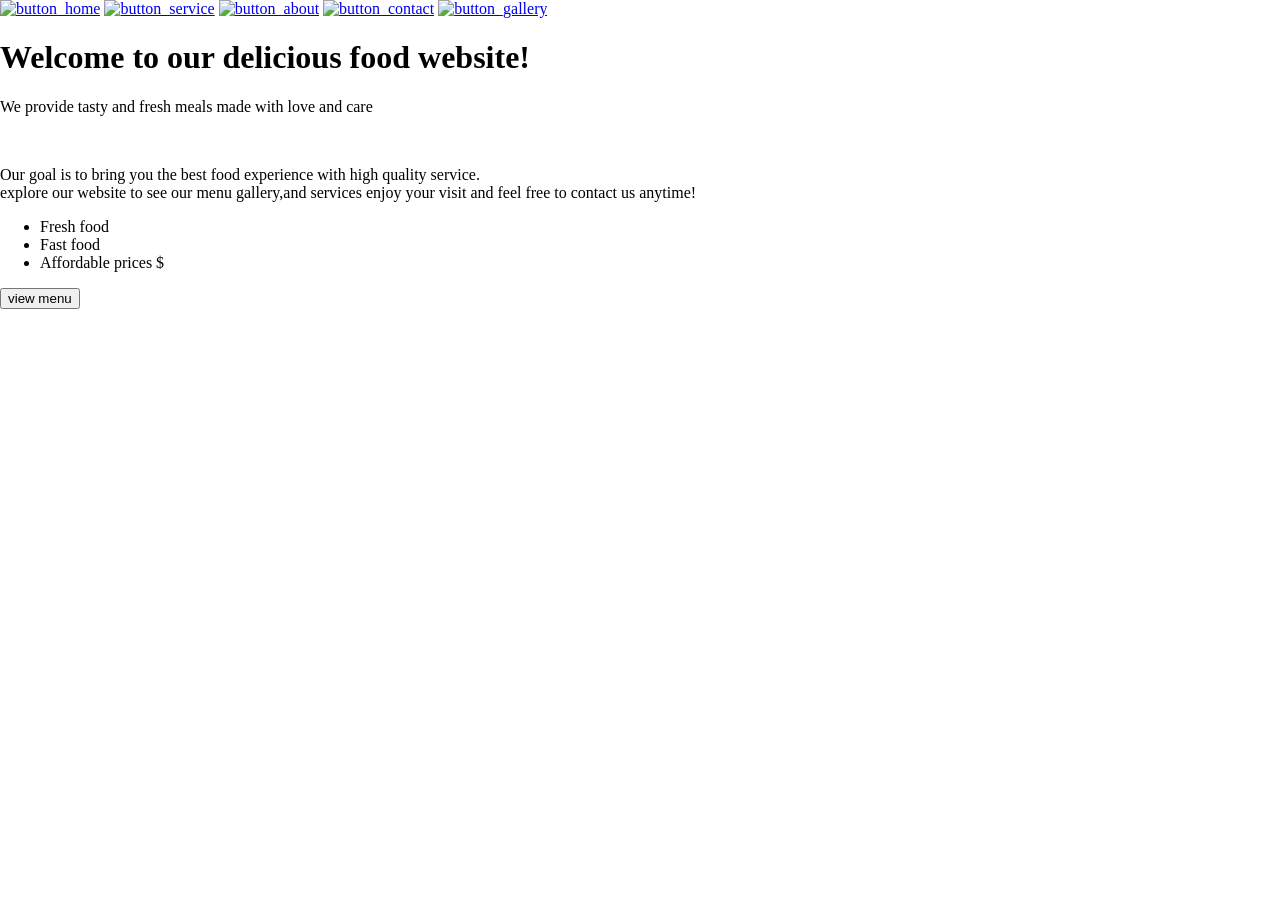
==== index.html @ c9911463 "initial commit" ====
<!DOCTYPE html>
<html lang="en">

<head>
    <style>
        body {
            margin: 0;
            height: 100vh;
            background-image: url(image/photo-1565299624946-b28f40a0ae38.avif);
            background-repeat: no-repeat;
            background-size: cover;
            background-position: center;
            background-attachment: fixed;
        }

        .menu-button:hover {
            background-color: crimson;
            transform: scale(1.2);
            transition: 0.5s;
            cursor: pointer;

        }
    </style>
    <link rel="stylesheet" href="style.css">
    <meta charset="UTF-8">
    <meta name="viewport" content="width=device-width, initial-scale=1.0">
    <title>delicious bites</title>
</head>

<body>
    <div class="nav">
        <a href="index.html"><img src="image/button_home.png" alt="button_home"></a>
        <a href="services.html"><img src="image/button_service.png" alt="button_service"></a>
        <a href="about.html"><img src="image/button_about.png" alt="button_about"></a>
        <a href="contact.html"><img src="image/button_contact.png" alt="button_contact"></a>
        <a href="gallery.html"><img src="image/button_gallery.png" alt="button_gallery"></a>
    </div>
    <div class="box">
        <P>
        <h1>Welcome to our delicious food website!</h1>
        We provide tasty and fresh meals made with love and care </p><br>
        <p>Our goal is to bring you the best food experience with high quality service.
            <br> explore our website to see our menu gallery,and services
            enjoy your visit and feel free to contact us anytime!
        </p>
        <ul>
            <li>Fresh food</li>
            <li>Fast food</li>
            <li>Affordable prices $</li>
        </ul>
    </div>
    <div>
        <a href="gallery.html" style="text-decoration: none;" target="_blank"><button class="menu-button"> view menu</button></a>

    </div>
</body>

</html>
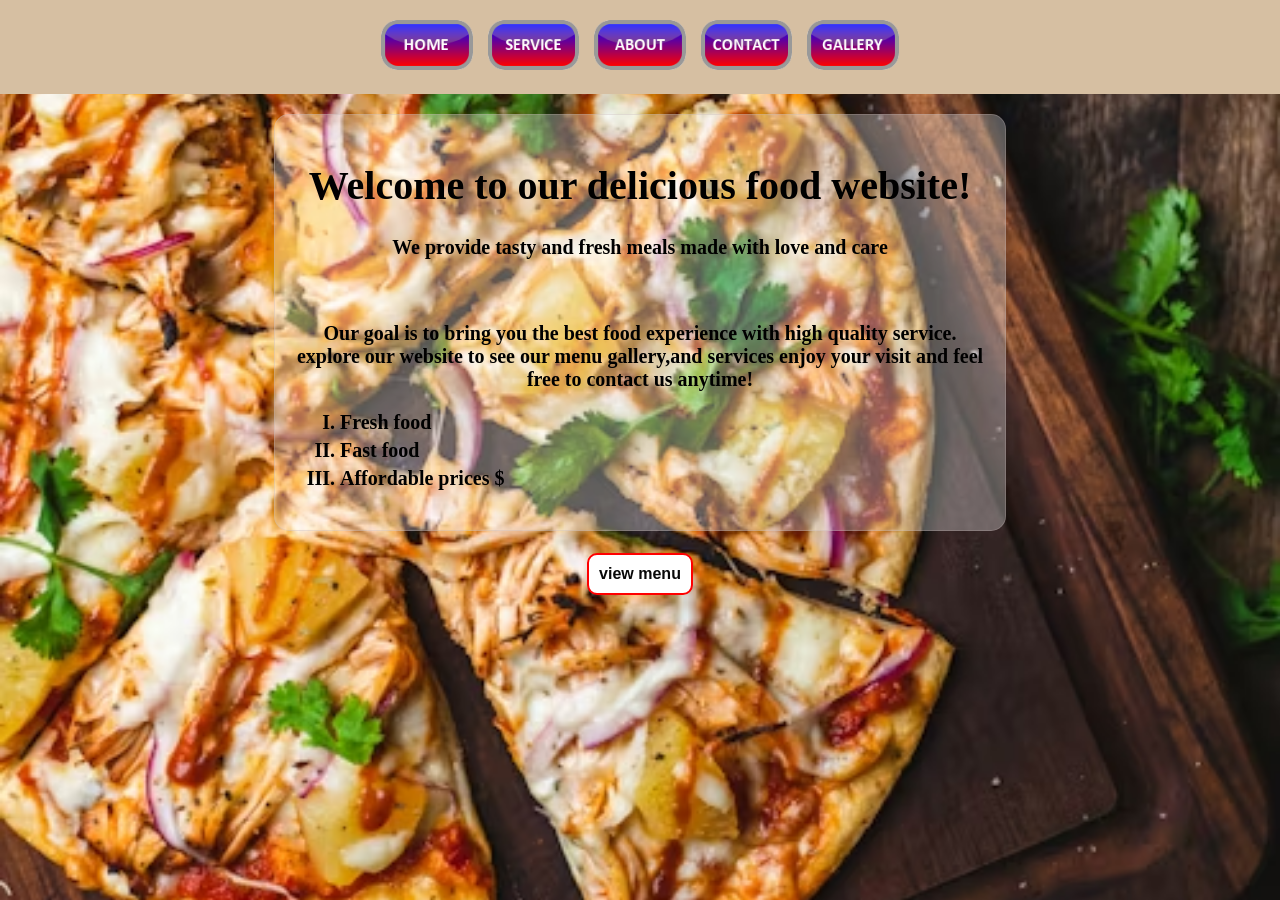
==== commit b9b9efd2: "change style and text" ====
--- a/index.html
+++ b/index.html
@@ -16,7 +16,7 @@
         .menu-button:hover {
             background-color: crimson;
             transform: scale(1.2);
-            transition: 0.5s;
+            transition: 0.6s;
             cursor: pointer;
 
         }
@@ -43,11 +43,11 @@
             <br> explore our website to see our menu gallery,and services
             enjoy your visit and feel free to contact us anytime!
         </p>
-        <ul>
+        <ol style="list-style: upper-roman; text-align: left; ">
             <li>Fresh food</li>
             <li>Fast food</li>
             <li>Affordable prices $</li>
-        </ul>
+        </ol>
     </div>
     <div>
         <a href="gallery.html" style="text-decoration: none;" target="_blank"><button class="menu-button"> view menu</button></a>
--- a/style.css
+++ b/style.css
@@ -0,0 +1,96 @@
+.nav {
+    display: flex;
+    justify-content: center;
+    gap: 15px;
+    padding: 20px;
+    background-color: rgb(214, 191, 162);
+
+}
+
+.nav img {
+    height: 50px;
+    cursor: pointer;
+}
+
+body {
+    text-align: center;
+    color: black;
+
+}
+
+ul {
+    padding: 0;
+
+}
+
+.box {
+    font-size: 20px;
+    font-weight: bold;
+    width: 690px;
+    padding: 20px;
+    border: 1px solid rgba(190, 173, 173, 0.3);
+    border-radius: 15px;
+    text-align: center;
+    margin: 20px auto;
+    background-color: rgba(255, 255, 255, 0.3);
+    backdrop-filter: 10px;
+    font-weight: bold;
+}
+
+ul {
+    margin: 0;
+    padding: 2px 0;
+    list-style: none;
+}
+
+li {
+    margin: 5px;
+}
+
+button {
+    background-color: white;
+    color: rgb(8, 8, 8);
+    font-size: medium;
+    border-radius: 10px;
+    border: red 2px solid;
+    padding: 10px;
+    font-weight: bold;
+    margin: 2px;
+
+}
+
+.gallery {
+    display: grid;
+    grid-template-columns: repeat(4, 1fr);
+    gap: 10px;
+    margin: 20px;
+}
+
+.gallery img {
+    width: 100%;
+    height: 290px;
+    object-fit: cover;
+    border-radius: 15px;
+
+}
+
+ul h2,
+h3 {
+    margin: 10px;
+
+}
+
+.sec-box {
+    font-size: 20px;
+    font-weight: bold;
+    width: 700px;
+    padding: 20px;
+    border: 1px solid rgba(255, 255, 255, 0.3);
+    border-radius: 15px;
+    text-align: center;
+    margin: 20px auto;
+    background-color: rgba(255, 255, 255, 0.3);
+    backdrop-filter: 10px;
+    font-weight: bold;
+
+}
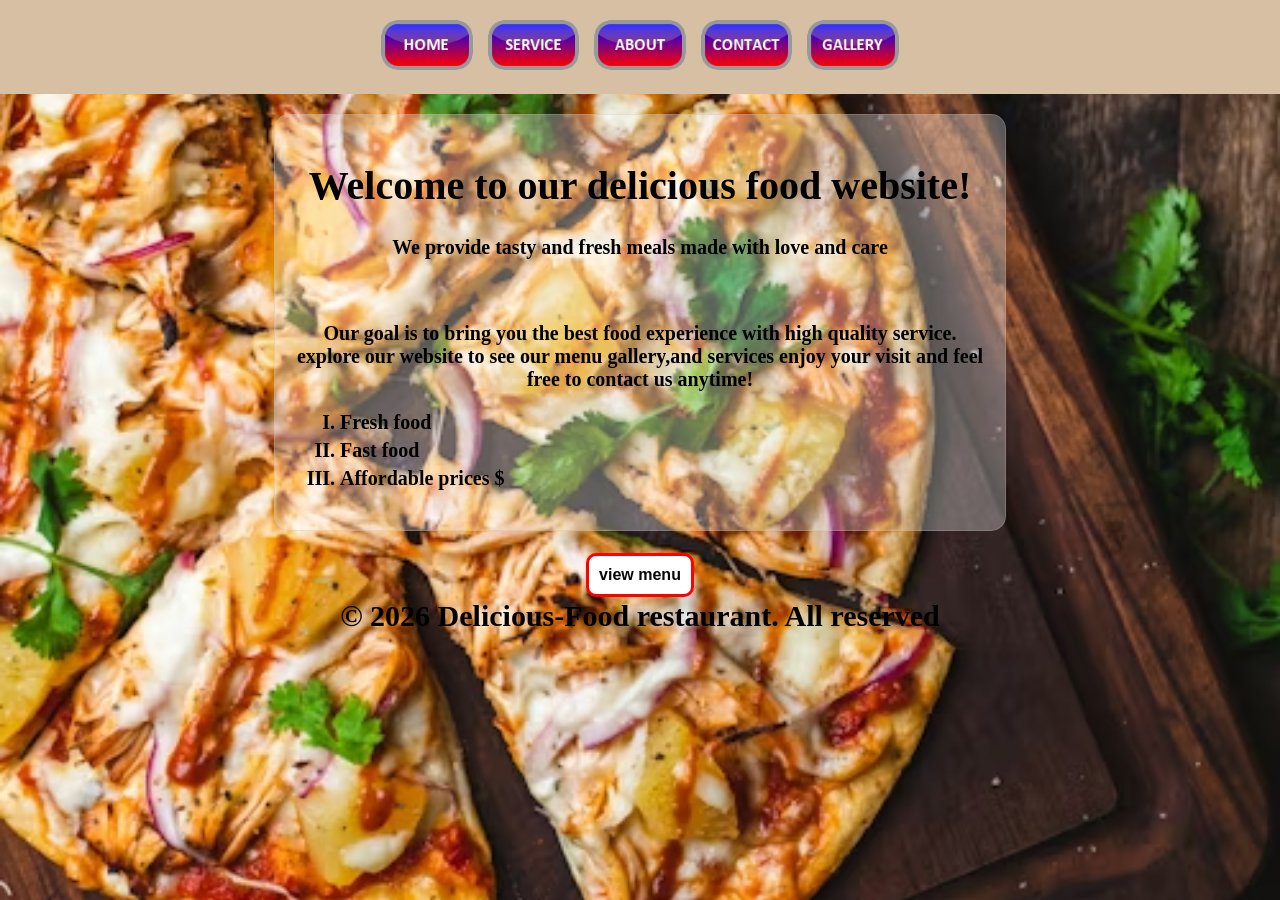
==== commit 1ed23e13: "change footer and add footer" ====
--- a/index.html
+++ b/index.html
@@ -50,9 +50,12 @@
         </ol>
     </div>
     <div>
-        <a href="gallery.html" style="text-decoration: none;" target="_blank"><button class="menu-button"> view menu</button></a>
+        <a href="gallery.html" style="text-decoration: none;" target="_blank"><button class="menu-button"> view
+                menu</button></a>
 
     </div>
+    <footer style="font-size: 30px; font-weight: bold; ">&copy; 2026 Delicious-Food restaurant. All reserved</footer>
+
 </body>
 
 </html>
--- a/style.css
+++ b/style.css
@@ -52,12 +52,15 @@
     color: rgb(8, 8, 8);
     font-size: medium;
     border-radius: 10px;
-    border: red 2px solid;
+    border: red 3px solid;
     padding: 10px;
     font-weight: bold;
     margin: 2px;
 
 }
+
+
+
 
 .gallery {
     display: grid;
